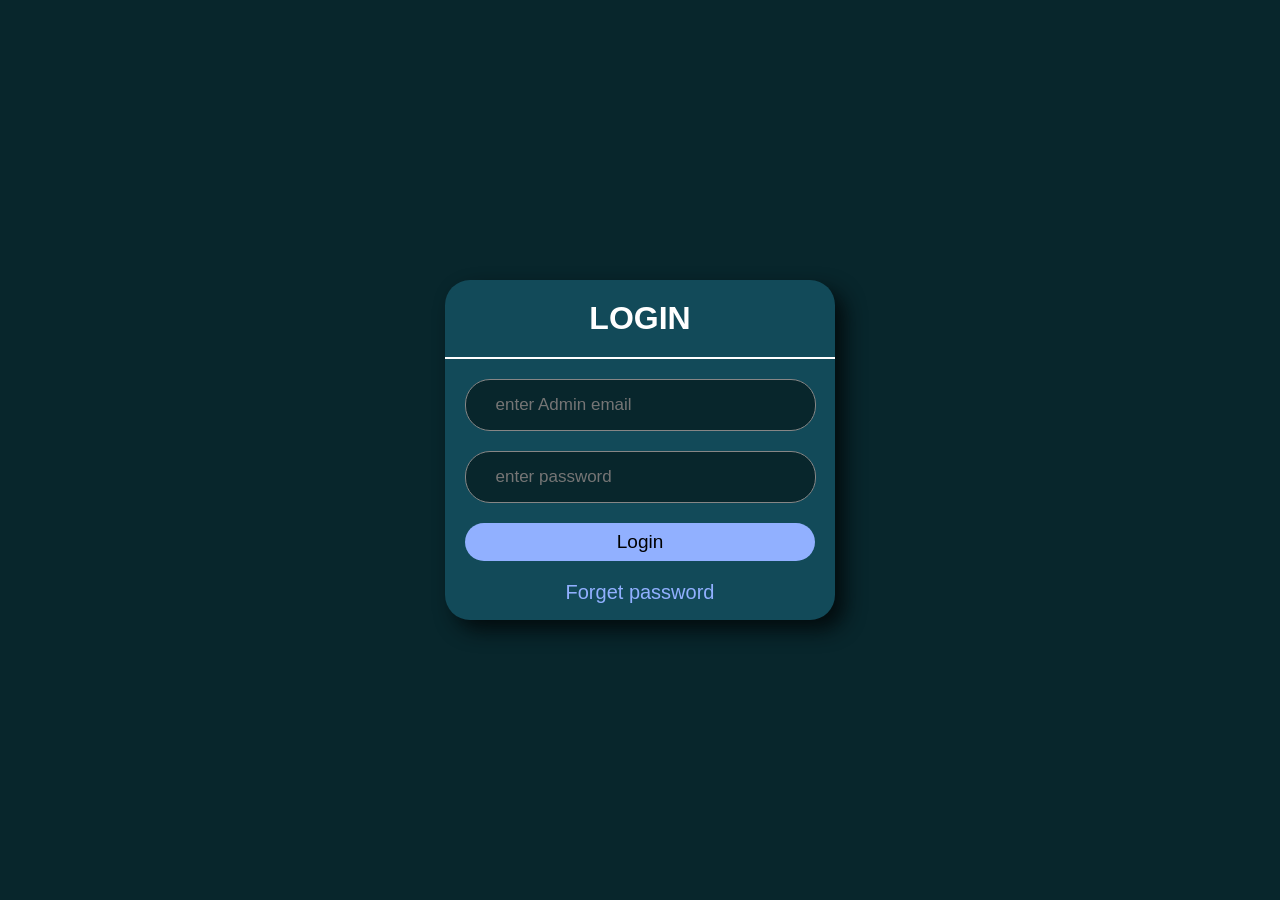
==== Frontend/admin_dashboard/admin.html @ 4c3e97af "Merge pull request #1 from Darshannikam9767/main Add files via upload" ====
<!DOCTYPE html>
<html lang="en">

<head>
    <meta charset="UTF-8">
    <meta name="viewport" content="width=device-width, initial-scale=1.0">
    <title>Admin Dashboard</title>
    <link rel="stylesheet" href="style.css">
    <link rel="icon" href="data:,">
</head>

<body>

    <div class="admin_authentication" >
        <div id="admin_login" >
            <h1>LOGIN</h1>
            <form action="">
                <input type="text" id="login_email" placeholder="enter Admin email" autocomplete="username">
                <input type="password" id="password" placeholder="enter password" autocomplete="current-password">
                <br><button id="lg_btn">Login</button>
                <p id="forget_password">Forget password</p>
            </form>
        </div>

        <div id="reset_pass">
            <h1>Password Reset</h1>
            <form action="">
                <p id="pass_reset_p">Enter your email to reset code</p>
                <input type="text" id="reset_email" placeholder="Admin email" autocomplete="username">
                <button id="request_otp">REQUEST RESET OTP</button>
                <p id="back_to_login">Back to Login</p>
            </form>
        </div>

        <div id="otp_pass" >
            <h1>Enter OTP & New Password</h1>
            <form action="">
                <input type="text" id="otp_email" placeholder="enter Admin email" autocomplete="username">
                <input type="text" id="otp" placeholder="enter OTP">
                <input type="text" id="new_password" placeholder="New Password">
                <button id="reset_password_btn">RESET PASSWORD</button>
            </form>
        </div>
    </div>

    <div id="after_successfull_login">
        <div class="department_management">
        <h2>Department Management</h2>
        <hr>
        <form action="" id="department" method="get">
            <input type="text" id="department_name" placeholder="Department Name (e.g., Computer Science)">
            <button type="submit" id="add_department">ADD DEPARTMENT</button>
        </form>

        <dv id="department_table">
            <table>
                <thead>
                    <tr>
                        <th>ID</th>
                        <th>Department Name</th>
                        <th>Actions</th>
                    </tr>
                </thead>
                <tbody id="department_table_data">
                    <tr>
                        <td>1</td>
                        <td>Computer Application</td>
                        <td>DELETE</td>
                    </tr>
                </tbody>
            </table>
        </dv>
    </div>

    <!-- end of department management -->

    <!-- start of teacher management -->
    <div class="teacher_management">

        <h2>Teacher Management</h2>
        <hr>
        <form action="" id="teacher" method="get">
            <input class="inp_2" type="text" id="teacher_name" placeholder="Teacher Name">
            <input class="inp_2"type="text" id="teacher_designation" placeholder="Designation (e.g., HOD)">
            <select class="inp_2"name="department_name">
                <option class="inp_2"value="">Select Department</option>
            </select>
            <input class="inp_2"type="text" id="teacher_email" placeholder="Email">
            <input class="inp_2"type="text" id="teacher_contact_number" placeholder="Contact Number">
            <button type="submit" id="add_teacher">Add Teacher</button>
        </form>
        <div id="teacher_table">
            <table>
                <thead>
                    <tr>
                        <th>Name</th>
                        <th>Designation</th>
                        <th>Department</th>
                        <th>Email</th>
                        <th>Contact</th>
                        <th>Actions</th>
                    </tr>
                </thead>

                <tbody id="teacher_table_data">
                    <tr>
                        <td>Darshan</td>
                        <td>Student</td>
                        <td>Computer Application</td>
                        <td>drashannikam64@gmail.com</td>
                        <td>9767041200</td>
                        <td>DELETE</td>
                    </tr>
                </tbody>
            </table>
        </div>
    </div>
    <!-- end of teacher management -->


    <!-- start of announcement management -->
    <div class="announcement_management">
        <h2>Announcement Management</h2>
        <hr>
        <form action="" method="get">
            <input class="inp_2"type="text" placeholder="Title">
            <input class="inp_2"type="text" placeholder="Description">
            <input class="inp_2"type="date" name="" id="date" placeholder="select date">
            <button id="add_announcement">Add Announcement</button>
        </form>

        <div id="announcement_table">
            <table>
                <tHead>
                    <tr>
                        <th>Title</th>
                        <th>Description</th>
                        <th>End Date</th>
                        <th>Actions</th>
                    </tr>
                </tHead>

                <tBody id="announcement_table_data">
                    <tr>
                        <td>Project</td>
                        <td>Project Presentation</td>
                        <td>16-JAN-2026</td>
                        <td>EDIT</td>
                    </tr>
                </tBody>

            </table>
        </div>

    </div>
    <!-- end of announcement management -->


    <!-- start of failed reqest management -->
    <div class="failed_request_management">
        <h2>Failed Request Management</h2>
        <hr>
        <div id="failed_request_table">
            <table>
                <thead>
                    <tr>
                        <th>ID</th>
                        <th>Request</th>
                        <th>Actions</th>
                    </tr>
                </thead>

                <tbody id="failed_request_table_data">
                    <tr>
                        <td>1</td>
                        <td>What is the college Name</td>
                        <td>ADD Request</td>
                    </tr>
                </tbody>
            </table>
        </div>
    </div>
    <!-- end of failed reqest management -->


    <!-- start of FAQ management -->
    <div class="faq_management">
        <h2>FAQs Management</h2>
        <hr>
        <form action="" method="get">
            <input class="inp_2"type="text" placeholder="Question">
            <input class="inp_2"type="text" placeholder="Answer">
            <input class="inp_2"type="text" placeholder="Intents / Keywords">
            <button id="add_faq">ADD FAQ</button>
        </form>

        <div id="faq_table">
            <table>
                <thead>
                    <tr>
                        <th>Question</th>
                        <th>Answer</th>
                        <th>Intents / Keywords</th>
                        <th>Actions</th>
                    </tr>
                </thead>

                <tbody id="faq_table_data">
                    <tr>
                        <td>what is the college Name</td>
                        <td>The college name is shri sai baba college shirdi.</td>
                        <td>Clg Name</td>
                        <td>DELETE</td>
                    </tr>
                </tbody>
            </table>
        </div>
    </div>
    <!-- Endof FAQ management -->
    </div>
<script src="admin.js"></script>
</body>

</html>
---- Frontend/admin_dashboard/style.css ----
* {
    margin: 0;
    padding: 0;
    box-sizing: border-box;
}

body {

    font-family: Arial, Helvetica, sans-serif;
    background-color: #08262c;
}


.hide{
    display:none;
}


.admin_authentication {
    height: 100vh;

    display: flex;
    flex-direction: column;
    justify-content: center;
    /*  center horizontaly */
    align-items: center;
    /* center vertically */

}

#admin_login{
    background-color: #124a59;
    height: 340px;
    width: 390px;
    text-align: center;
    border-radius: 25px;
}
#reset_pass,
#otp_pass {
    background-color: #124a59;
    height: 320px;
    width: 390px;
    text-align: center;
    border-radius: 25px;
}

@media (max-width:420px) {

    #admin_login,
    #reset_pass,
    #otp_pass {
        max-width: 300px;
    }

    #lg_btn,
    #reset_password_btn {
        padding: 10px 36.5%;
    }

    #request_otp {
        padding: 15px 30px;
    }

    #pass_reset_p {
        font-size: 17px;
        margin-right: -50px;
    }

}

#admin_login h1,
#reset_pass h1,
#otp_pass h1 {
    margin-top: 20px;
    margin-bottom: 20px;
    color: #ffffff;
    border-bottom: solid 2px #fff;
    padding-bottom: 20px;

}

input {
    width: 90%;
    padding: 15px 30px;
    border-radius: 25px;
    border: none;
    margin-bottom: 20px;
    cursor: pointer;
    background-color: #08262c;
    border: solid .1em #868686;
    /* border: solid 2px rgb(33, 88, 130); */
    color: aliceblue;

    font-size: 17px;
}

#admin_login button,#reset_pass button,
#otp_pass button {
    padding: 8px 39%;
    border: none;
    border-radius: 25px;
    margin-bottom: 20px;
    background-color: #91b0ff;
    font-size: 19px;
    cursor: pointer;
}

#admin_login button:hover,
#reset_pass button:hover,
#otp_pass button:hover {
    background-color: #85a6f8;

}

#lg_btn:active {
    background-color: #6e96fc;
    transition: ease-in-out .1s;
}

#admin_login p,
#reset_pass p,
#otp_pass p {
    color: #91b0ff;
    cursor: pointer;
    font-size: 20px;
}

#admin_login p:hover,
#reset_pass p:hover {
    color: #85a6f8;
}

#reset_pass button {
    padding: 13px 75px;
}

#pass_reset_p {
    margin-bottom: 20px;
    margin-left: -70px;
    color: #ffffff;
}

#otp_pass h1 {
    font-size: 25px;
}

#otp_pass {
    height: auto;
}

#reset_password_btn {
    padding: 10px 84px;
    margin-bottom: 30px;
}


#otp_pass,
#admin_login,
#reset_pass {
    box-shadow: 10px 10px 20px #030c0e;
}


/* After Admin login */


/* Department Management */
.department_management {
    margin-top: 20px;
    width: 97vw;
    background-color: #124a59;
    border-radius: 25px;

    display: flex;
    flex-direction: column;
    justify-self: center;
}

.department_management hr {
    color: #ffffff;
    width: 99%;
    justify-self: center;
    align-self: center;
    margin-bottom: 20px;
}



.department_management h2 {
    margin-top: 20px;
    margin-bottom: 20px;
    margin-left: 30px;
    font-size: 30px;
    color: #fff;
}

.department_management input {
    width: 65%;
    margin-left: 20px;
    margin-right: 20px;
}


#add_department {
    background-color: #6e96fc;
    padding: 10px 20px;
    border: none;
    border-radius: 25px;
    margin-left: 20px;
}

#department_table {
    background-color: #08262c;
    border-radius: 25px;
    margin-bottom: 20px;
    width: 98%;
    justify-self: center;
    align-self: center;
}

#department_table thead {
    color: #fff;
}

#department_table_data {
    color: #fff;
}



/* Teacher Management */
.teacher_management {
    margin-top: 20px;
    width: 97vw;
    background-color: #124a59;
    border-radius: 25px;

    display: flex;
    flex-direction: column;
    justify-self: center;
}

.teacher_management hr {
    color: #ffffff;
    width: 99%;
    justify-self: center;
    align-self: center;
    margin-bottom: 20px;
}


.teacher_management h2 {
    margin-top: 20px;
    margin-bottom: 20px;
    margin-left: 30px;
    font-size: 30px;
    color: #fff;
}

.teacher_management input {
    width: 45%;
    margin-left: 20px;
    /* margin-right: 10px; */
}

select {
    background-color: #08262c;
    width: 45%;
    margin-left: 20px;
    padding: 15px 30px;
    border-radius: 25px;
    border: solid .1em #868686;
    margin-bottom: 20px;
    color: #868686;
    font-size: 17px;
}

#add_teacher {
    background-color: #6e96fc;
    padding: 10px 20px;
    border: none;
    border-radius: 25px;
    margin-left: 20px;
    font-size: 17px;
}

#teacher_table {
    background-color: #08262c;
    border-radius: 25px;
    margin-bottom: 20px;
    width: 98%;
    justify-self: center;
    align-self: center;
}

/* darshan */
#teacher_table thead {
    color: #fff;
}

#teacher_table_data {
    color: #fff;
}


/* Announcement Management  */

.announcement_management {
    margin-top: 20px;
    width: 97vw;
    background-color: #124a59;
    border-radius: 25px;

    display: flex;
    flex-direction: column;
    justify-self: center;
}

.announcement_management hr {
    color: #ffffff;
    width: 99%;
    justify-self: center;
    align-self: center;
    margin-bottom: 20px;
}


.announcement_management h2 {
    margin-top: 20px;
    margin-bottom: 20px;
    margin-left: 30px;
    font-size: 30px;
    color: #fff;
}

.announcement_management input {
    width: 45%;
    margin-left: 20px;
    /* margin-right: 10px; */
}

#date {
    color: #868686;
}

#add_announcement {
    background-color: #6e96fc;
    padding: 10px 20px;
    border: none;
    border-radius: 25px;
    margin-left: 20px;
    font-size: 17px;
}


#announcement_table {
    background-color: #08262c;
    border-radius: 25px;
    margin-bottom: 20px;
    width: 98%;
    justify-self: center;
    align-self: center;
}

#announcement_table thead {
    color: #fff;
}

#announcement_table_data {
    color: #fff;
}


/* Failed student request management */
.failed_request_management {
    margin-top: 20px;
    width: 97vw;
    background-color: #124a59;
    border-radius: 25px;

    display: flex;
    flex-direction: column;
    justify-self: center;
}

.failed_request_management h2 {
    margin-top: 20px;
    margin-bottom: 20px;
    margin-left: 30px;
    font-size: 30px;
    color: #fff;
}

.failed_request_management hr {
    color: #ffffff;
    width: 99%;
    justify-self: center;
    align-self: center;
    margin-bottom: 20px;
}

#failed_request_table {
    background-color: #08262c;
    border-radius: 25px;
    margin-bottom: 20px;
    width: 98%;
    justify-self: center;
    align-self: center;
}

#failed_request_table thead {
    color: #fff;
}

#failed_request_table_data {
    color: #fff;
}


/* FAQs management  */

.faq_management {
    margin-top: 20px;
    width: 97vw;
    background-color: #124a59;
    border-radius: 25px;

    display: flex;
    flex-direction: column;
    justify-self: center;
    margin-bottom: 20px;
}

.faq_management hr {
    color: #ffffff;
    width: 99%;
    justify-self: center;
    align-self: center;
    margin-bottom: 20px;
}


.faq_management h2 {
    margin-top: 20px;
    margin-bottom: 20px;
    margin-left: 30px;
    font-size: 30px;
    color: #fff;
}

.faq_management input {
    width: 45%;
    margin-left: 20px;
    /* margin-right: 10px; */
}

#add_faq {
    background-color: #6e96fc;
    padding: 10px 20px;
    border: none;
    border-radius: 25px;
    margin-left: 20px;
    font-size: 17px;
}


#faq_table {
    background-color: #08262c;
    border-radius: 25px;
    margin-bottom: 20px;
    width: 98%;
    justify-self: center;
    align-self: center;
}

#faq_table thead {
    color: #fff;
}

#faq_table_data {
    color: #fff;
}


/* mobile responsive */
@media (max-width:480px) {

    .department_management,
    .teacher_management,
    .announcement_management,
    .failed_request_management,
    .faq_management {
        max-width: 320px;
    }

    input,
    select {
        width: 90% !important;
        /* Forces them to fill the container */

    }

    #add_department,
    #add_teacher,
    #add_announcement,
    #add_faq {
        margin-bottom: 20px;
        width: 89%;
        font-size: 17px;
    }
}


#teacher_table,
#announcement_table,
#failed_request_table,
#faq_table {
    overflow-x: auto;
    overflow-y: auto;
    max-height: 600px;
    padding: 10px;
}


th,
td {
    padding: 15px;
}

th,
td {
    border-bottom: solid 2px #868686;
}


/* Scrollbar color */

::-webkit-scrollbar {
    width: 7px;
    height: 7px;
}

::-webkit-scrollbar-track {
    background-color: #030c0e;
    border-radius: 7px;
    margin: 20px 20px;
}

::-webkit-scrollbar-thumb {
    background-color: #124a59;
    border-radius: 10px;
}

::-webkit-scrollbar-thumb:hover {
    background-color: #103f4d;
    transition: ease-in-out .1s;
}

::-webkit-scrollbar-button {
    display: none;
}

::-webkit-scrollbar-corner {
    border-radius: 5px;
}
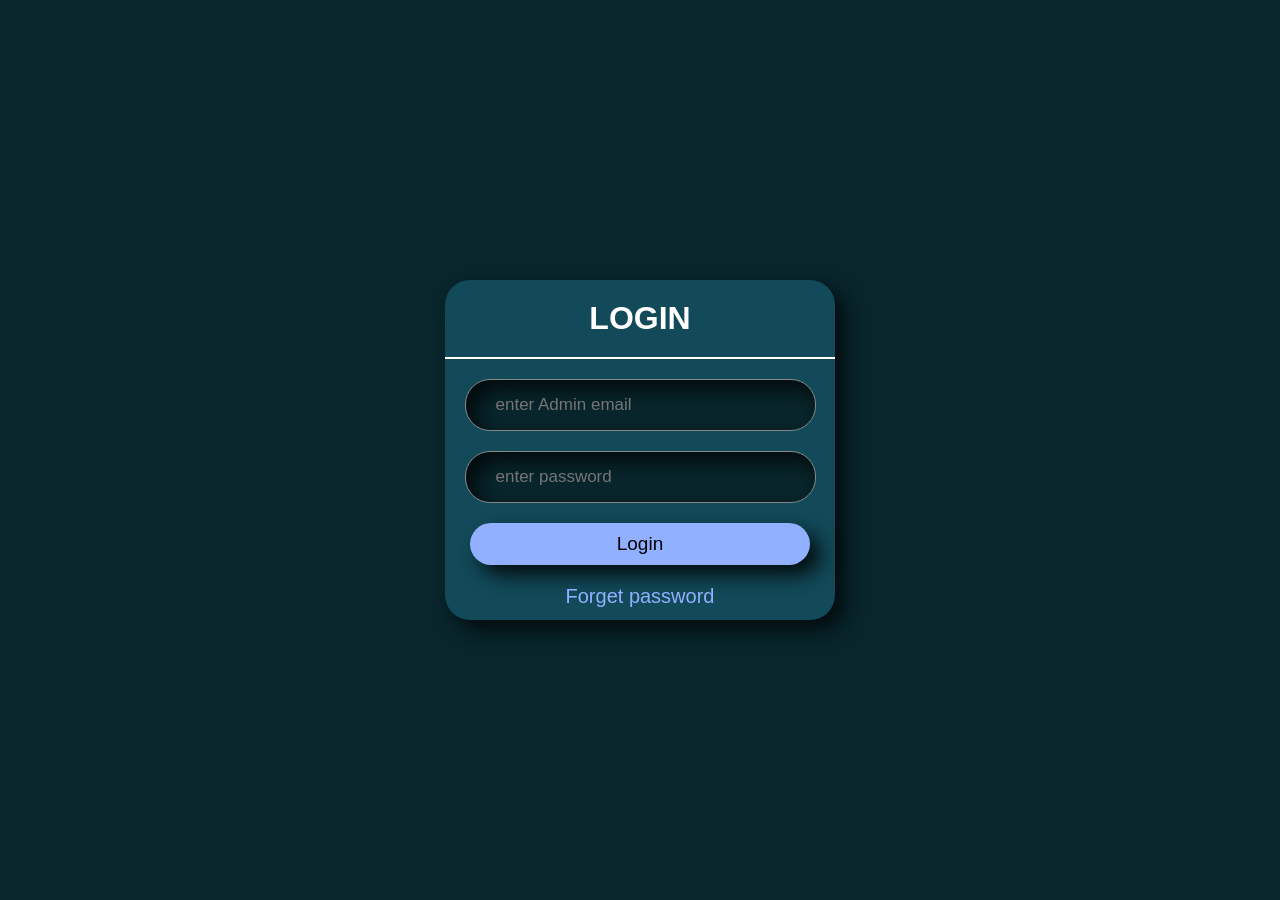
==== commit 72c84ba4: "update frontend" ====
--- a/Frontend/admin_dashboard/admin.html
+++ b/Frontend/admin_dashboard/admin.html
@@ -11,12 +11,13 @@
 
 <body>
 
-    <div class="admin_authentication" >
-        <div id="admin_login" >
+    <div class="admin_authentication">
+        <div id="admin_login">
             <h1>LOGIN</h1>
             <form action="">
-                <input type="text" id="login_email" placeholder="enter Admin email" autocomplete="username">
-                <input type="password" id="password" placeholder="enter password" autocomplete="current-password">
+                <input type="text" id="login_email" placeholder="enter Admin email" autocomplete="username" required>
+                <input type="password" id="password" placeholder="enter password" autocomplete="current-password"
+                    required>
                 <br><button id="lg_btn">Login</button>
                 <p id="forget_password">Forget password</p>
             </form>
@@ -26,18 +27,18 @@
             <h1>Password Reset</h1>
             <form action="">
                 <p id="pass_reset_p">Enter your email to reset code</p>
-                <input type="text" id="reset_email" placeholder="Admin email" autocomplete="username">
-                <button id="request_otp">REQUEST RESET OTP</button>
+                <input type="text" id="reset_email" placeholder="Admin email" autocomplete="username" required>
+                <button id="request_otp">REQUEST OTP</button>
                 <p id="back_to_login">Back to Login</p>
             </form>
         </div>
 
-        <div id="otp_pass" >
+        <div id="otp_pass">
             <h1>Enter OTP & New Password</h1>
             <form action="">
-                <input type="text" id="otp_email" placeholder="enter Admin email" autocomplete="username">
-                <input type="text" id="otp" placeholder="enter OTP">
-                <input type="text" id="new_password" placeholder="New Password">
+                <input type="text" id="reset_email" placeholder="enter Admin email" autocomplete="username" required>
+                <input type="text" id="otp" placeholder="enter OTP" required>
+                <input type="text" id="new_password" placeholder="New Password" required>
                 <button id="reset_password_btn">RESET PASSWORD</button>
             </form>
         </div>
@@ -45,180 +46,181 @@
 
     <div id="after_successfull_login">
         <div class="department_management">
-        <h2>Department Management</h2>
-        <hr>
-        <form action="" id="department" method="get">
-            <input type="text" id="department_name" placeholder="Department Name (e.g., Computer Science)">
-            <button type="submit" id="add_department">ADD DEPARTMENT</button>
-        </form>
-
-        <dv id="department_table">
-            <table>
-                <thead>
-                    <tr>
-                        <th>ID</th>
-                        <th>Department Name</th>
-                        <th>Actions</th>
-                    </tr>
-                </thead>
-                <tbody id="department_table_data">
-                    <tr>
-                        <td>1</td>
-                        <td>Computer Application</td>
-                        <td>DELETE</td>
-                    </tr>
-                </tbody>
-            </table>
-        </dv>
+            <h2>Department Management</h2>
+            <hr>
+            <form action="" id="department" method="get">
+                <input type="text" id="department_name" placeholder="Department Name (e.g., Computer Science)" required>
+                <button type="submit" id="add_department">ADD DEPARTMENT</button>
+            </form>
+
+            <dv id="department_table">
+                <table>
+                    <thead>
+                        <tr>
+                            <th>ID</th>
+                            <th>Department Name</th>
+                            <th>Actions</th>
+                        </tr>
+                    </thead>
+                    <tbody id="department_table_data">
+                        <tr>
+                            <td>1</td>
+                            <td>Computer Application</td>
+                            <td>DELETE</td>
+                        </tr>
+                    </tbody>
+                </table>
+            </dv>
+        </div>
+
+        <!-- end of department management -->
+
+        <!-- start of teacher management -->
+        <div class="teacher_management">
+
+            <h2>Teacher Management</h2>
+            <hr>
+            <form action="" id="teacher" method="get">
+                <input class="inp_2" type="text" id="teacher_name" placeholder="Teacher Name" required>
+                <input class="inp_2" type="text" id="teacher_designation" placeholder="Designation (e.g., HOD)"
+                    required>
+                <select class="inp_2" name="department_name">
+                    <option class="inp_2" value="">Select Department</option>
+                </select>
+                <input class="inp_2" type="text" id="teacher_email" placeholder="Email" required>
+                <input class="inp_2" type="text" id="teacher_contact_number" placeholder="Contact Number" required>
+                <button type="submit" id="add_teacher">Add Teacher</button>
+            </form>
+            <div id="teacher_table">
+                <table>
+                    <thead>
+                        <tr>
+                            <th>Name</th>
+                            <th>Designation</th>
+                            <th>Department</th>
+                            <th>Email</th>
+                            <th>Contact</th>
+                            <th>Actions</th>
+                        </tr>
+                    </thead>
+
+                    <tbody id="teacher_table_data">
+                        <tr>
+                            <td>Darshan</td>
+                            <td>Student</td>
+                            <td>Computer Application</td>
+                            <td>drashannikam64@gmail.com</td>
+                            <td>9767041200</td>
+                            <td>DELETE</td>
+                        </tr>
+                    </tbody>
+                </table>
+            </div>
+        </div>
+        <!-- end of teacher management -->
+
+
+        <!-- start of announcement management -->
+        <div class="announcement_management">
+            <h2>Announcement Management</h2>
+            <hr>
+            <form action="" method="get">
+                <input class="inp_2" type="text" placeholder="Title">
+                <input class="inp_2" type="text" placeholder="Description">
+                <input class="inp_2" type="date" name="" id="date" placeholder="select date" required>
+                <button id="add_announcement">Add Announcement</button>
+            </form>
+
+            <div id="announcement_table">
+                <table>
+                    <tHead>
+                        <tr>
+                            <th>Title</th>
+                            <th>Description</th>
+                            <th>End Date</th>
+                            <th>Actions</th>
+                        </tr>
+                    </tHead>
+
+                    <tBody id="announcement_table_data">
+                        <tr>
+                            <td>Project</td>
+                            <td>Project Presentation</td>
+                            <td>16-JAN-2026</td>
+                            <td>EDIT</td>
+                        </tr>
+                    </tBody>
+
+                </table>
+            </div>
+
+        </div>
+        <!-- end of announcement management -->
+
+
+        <!-- start of failed reqest management -->
+        <div class="failed_request_management">
+            <h2>Failed Request Management</h2>
+            <hr>
+            <div id="failed_request_table">
+                <table>
+                    <thead>
+                        <tr>
+                            <th>ID</th>
+                            <th>Request</th>
+                            <th>Actions</th>
+                        </tr>
+                    </thead>
+
+                    <tbody id="failed_request_table_data">
+                        <tr>
+                            <td>1</td>
+                            <td>What is the college Name</td>
+                            <td>ADD Request</td>
+                        </tr>
+                    </tbody>
+                </table>
+            </div>
+        </div>
+        <!-- end of failed reqest management -->
+
+
+        <!-- start of FAQ management -->
+        <div class="faq_management">
+            <h2>FAQs Management</h2>
+            <hr>
+            <form action="" method="get">
+                <input class="inp_2" type="text" placeholder="Question" required>
+                <input class="inp_2" type="text" placeholder="Answer" required>
+                <input class="inp_2" type="text" placeholder="Intents / Keywords" required>
+                <button id="add_faq">ADD FAQ</button>
+            </form>
+
+            <div id="faq_table">
+                <table>
+                    <thead>
+                        <tr>
+                            <th>Question</th>
+                            <th>Answer</th>
+                            <th>Intents / Keywords</th>
+                            <th>Actions</th>
+                        </tr>
+                    </thead>
+
+                    <tbody id="faq_table_data">
+                        <tr>
+                            <td>what is the college Name</td>
+                            <td>The college name is shri sai baba college shirdi.</td>
+                            <td>Clg Name</td>
+                            <td>DELETE</td>
+                        </tr>
+                    </tbody>
+                </table>
+            </div>
+        </div>
+        <!-- Endof FAQ management -->
     </div>
-
-    <!-- end of department management -->
-
-    <!-- start of teacher management -->
-    <div class="teacher_management">
-
-        <h2>Teacher Management</h2>
-        <hr>
-        <form action="" id="teacher" method="get">
-            <input class="inp_2" type="text" id="teacher_name" placeholder="Teacher Name">
-            <input class="inp_2"type="text" id="teacher_designation" placeholder="Designation (e.g., HOD)">
-            <select class="inp_2"name="department_name">
-                <option class="inp_2"value="">Select Department</option>
-            </select>
-            <input class="inp_2"type="text" id="teacher_email" placeholder="Email">
-            <input class="inp_2"type="text" id="teacher_contact_number" placeholder="Contact Number">
-            <button type="submit" id="add_teacher">Add Teacher</button>
-        </form>
-        <div id="teacher_table">
-            <table>
-                <thead>
-                    <tr>
-                        <th>Name</th>
-                        <th>Designation</th>
-                        <th>Department</th>
-                        <th>Email</th>
-                        <th>Contact</th>
-                        <th>Actions</th>
-                    </tr>
-                </thead>
-
-                <tbody id="teacher_table_data">
-                    <tr>
-                        <td>Darshan</td>
-                        <td>Student</td>
-                        <td>Computer Application</td>
-                        <td>drashannikam64@gmail.com</td>
-                        <td>9767041200</td>
-                        <td>DELETE</td>
-                    </tr>
-                </tbody>
-            </table>
-        </div>
-    </div>
-    <!-- end of teacher management -->
-
-
-    <!-- start of announcement management -->
-    <div class="announcement_management">
-        <h2>Announcement Management</h2>
-        <hr>
-        <form action="" method="get">
-            <input class="inp_2"type="text" placeholder="Title">
-            <input class="inp_2"type="text" placeholder="Description">
-            <input class="inp_2"type="date" name="" id="date" placeholder="select date">
-            <button id="add_announcement">Add Announcement</button>
-        </form>
-
-        <div id="announcement_table">
-            <table>
-                <tHead>
-                    <tr>
-                        <th>Title</th>
-                        <th>Description</th>
-                        <th>End Date</th>
-                        <th>Actions</th>
-                    </tr>
-                </tHead>
-
-                <tBody id="announcement_table_data">
-                    <tr>
-                        <td>Project</td>
-                        <td>Project Presentation</td>
-                        <td>16-JAN-2026</td>
-                        <td>EDIT</td>
-                    </tr>
-                </tBody>
-
-            </table>
-        </div>
-
-    </div>
-    <!-- end of announcement management -->
-
-
-    <!-- start of failed reqest management -->
-    <div class="failed_request_management">
-        <h2>Failed Request Management</h2>
-        <hr>
-        <div id="failed_request_table">
-            <table>
-                <thead>
-                    <tr>
-                        <th>ID</th>
-                        <th>Request</th>
-                        <th>Actions</th>
-                    </tr>
-                </thead>
-
-                <tbody id="failed_request_table_data">
-                    <tr>
-                        <td>1</td>
-                        <td>What is the college Name</td>
-                        <td>ADD Request</td>
-                    </tr>
-                </tbody>
-            </table>
-        </div>
-    </div>
-    <!-- end of failed reqest management -->
-
-
-    <!-- start of FAQ management -->
-    <div class="faq_management">
-        <h2>FAQs Management</h2>
-        <hr>
-        <form action="" method="get">
-            <input class="inp_2"type="text" placeholder="Question">
-            <input class="inp_2"type="text" placeholder="Answer">
-            <input class="inp_2"type="text" placeholder="Intents / Keywords">
-            <button id="add_faq">ADD FAQ</button>
-        </form>
-
-        <div id="faq_table">
-            <table>
-                <thead>
-                    <tr>
-                        <th>Question</th>
-                        <th>Answer</th>
-                        <th>Intents / Keywords</th>
-                        <th>Actions</th>
-                    </tr>
-                </thead>
-
-                <tbody id="faq_table_data">
-                    <tr>
-                        <td>what is the college Name</td>
-                        <td>The college name is shri sai baba college shirdi.</td>
-                        <td>Clg Name</td>
-                        <td>DELETE</td>
-                    </tr>
-                </tbody>
-            </table>
-        </div>
-    </div>
-    <!-- Endof FAQ management -->
-    </div>
-<script src="admin.js"></script>
+    <script src="admin.js"></script>
 </body>
 
 </html>
--- a/Frontend/admin_dashboard/style.css
+++ b/Frontend/admin_dashboard/style.css
@@ -11,8 +11,8 @@
 }
 
 
-.hide{
-    display:none;
+.hide {
+    display: none;
 }
 
 
@@ -28,13 +28,14 @@
 
 }
 
-#admin_login{
+#admin_login {
     background-color: #124a59;
     height: 340px;
     width: 390px;
     text-align: center;
     border-radius: 25px;
 }
+
 #reset_pass,
 #otp_pass {
     background-color: #124a59;
@@ -54,7 +55,8 @@
 
     #lg_btn,
     #reset_password_btn {
-        padding: 10px 36.5%;
+        width: 90%;
+        text-align: center;
     }
 
     #request_otp {
@@ -90,20 +92,39 @@
     border: solid .1em #868686;
     /* border: solid 2px rgb(33, 88, 130); */
     color: aliceblue;
-
+    box-shadow: 10px 10px 20px #030c0e;
     font-size: 17px;
 }
 
-#admin_login button,#reset_pass button,
+.admin_authentication input {
+    box-shadow: inset 10px 10px 20px #030c0e;
+}
+
+#admin_login button,
+#reset_pass button,
 #otp_pass button {
-    padding: 8px 39%;
+    width: 87%;
+    padding-top: 10px;
+    padding-bottom: 10px;
     border: none;
     border-radius: 25px;
     margin-bottom: 20px;
     background-color: #91b0ff;
     font-size: 19px;
     cursor: pointer;
-}
+    align-items: center;
+    white-space: nowrap;
+    box-shadow: 10px 10px 20px #030c0e;
+}
+
+/* #reset_pass button {
+    border: none;
+    border-radius: 25px;
+    margin-bottom: 20px;
+    background-color: #91b0ff;
+    width: 90%;
+    
+} */
 
 #admin_login button:hover,
 #reset_pass button:hover,
@@ -174,6 +195,8 @@
     display: flex;
     flex-direction: column;
     justify-self: center;
+    box-shadow: 10px 10px 20px #030c0e;
+
 }
 
 .department_management hr {
@@ -198,6 +221,7 @@
     width: 65%;
     margin-left: 20px;
     margin-right: 20px;
+    box-shadow: 10px 10px 20px #030c0e;
 }
 
 
@@ -207,6 +231,8 @@
     border: none;
     border-radius: 25px;
     margin-left: 20px;
+    box-shadow: 10px 10px 20px #030c0e;
+    cursor: pointer;
 }
 
 #department_table {
@@ -216,6 +242,7 @@
     width: 98%;
     justify-self: center;
     align-self: center;
+    box-shadow: inset 10px 10px 30px #030c0e;
 }
 
 #department_table thead {
@@ -238,6 +265,7 @@
     display: flex;
     flex-direction: column;
     justify-self: center;
+    box-shadow: 10px 10px 20px #030c0e;
 }
 
 .teacher_management hr {
@@ -261,6 +289,7 @@
     width: 45%;
     margin-left: 20px;
     /* margin-right: 10px; */
+    box-shadow: 10px 10px 20px #030c0e;
 }
 
 select {
@@ -273,6 +302,7 @@
     margin-bottom: 20px;
     color: #868686;
     font-size: 17px;
+    box-shadow: 10px 10px 20px #030c0e;
 }
 
 #add_teacher {
@@ -282,6 +312,8 @@
     border-radius: 25px;
     margin-left: 20px;
     font-size: 17px;
+    box-shadow: 10px 10px 20px #030c0e;
+    cursor: pointer;
 }
 
 #teacher_table {
@@ -291,6 +323,7 @@
     width: 98%;
     justify-self: center;
     align-self: center;
+    box-shadow: inset 10px 10px 30px #030c0e;
 }
 
 /* darshan */
@@ -314,6 +347,7 @@
     display: flex;
     flex-direction: column;
     justify-self: center;
+    box-shadow: 10px 10px 20px #030c0e;
 }
 
 .announcement_management hr {
@@ -337,6 +371,7 @@
     width: 45%;
     margin-left: 20px;
     /* margin-right: 10px; */
+    box-shadow: 10px 10px 20px #030c0e;
 }
 
 #date {
@@ -350,6 +385,8 @@
     border-radius: 25px;
     margin-left: 20px;
     font-size: 17px;
+    box-shadow: 10px 10px 20px #030c0e;
+    cursor: pointer;
 }
 
 
@@ -360,6 +397,7 @@
     width: 98%;
     justify-self: center;
     align-self: center;
+    box-shadow: inset 10px 10px 30px #030c0e;
 }
 
 #announcement_table thead {
@@ -381,6 +419,7 @@
     display: flex;
     flex-direction: column;
     justify-self: center;
+    box-shadow: 10px 10px 20px #030c0e;
 }
 
 .failed_request_management h2 {
@@ -406,6 +445,7 @@
     width: 98%;
     justify-self: center;
     align-self: center;
+    box-shadow: inset 10px 10px 30px #030c0e;
 }
 
 #failed_request_table thead {
@@ -429,6 +469,7 @@
     flex-direction: column;
     justify-self: center;
     margin-bottom: 20px;
+    box-shadow: 10px 10px 20px #030c0e;
 }
 
 .faq_management hr {
@@ -452,6 +493,7 @@
     width: 45%;
     margin-left: 20px;
     /* margin-right: 10px; */
+    box-shadow: 10px 10px 20px #030c0e;
 }
 
 #add_faq {
@@ -461,6 +503,8 @@
     border-radius: 25px;
     margin-left: 20px;
     font-size: 17px;
+    box-shadow: 10px 10px 20px #030c0e;
+    cursor: pointer;
 }
 
 
@@ -471,6 +515,7 @@
     width: 98%;
     justify-self: center;
     align-self: center;
+    box-shadow: inset 10px 10px 30px #030c0e;
 }
 
 #faq_table thead {
@@ -482,8 +527,21 @@
 }
 
 
+#after_successfull_login,
+#reset_pass,
+#otp_pass {
+    display: none;
+}
+
+.admin_authentication {
+    display: flex;
+    justify-content: center;
+    align-items: center;
+    height: 100vh;
+}
+
 /* mobile responsive */
-@media (max-width:480px) {
+@media (max-width:768px) {
 
     .department_management,
     .teacher_management,
@@ -508,8 +566,25 @@
         width: 89%;
         font-size: 17px;
     }
-}
-
+
+    #add_department {
+        margin-bottom: 20px;
+    }
+}
+
+#after_successfull_login button {
+    right: 0;
+}
+
+button:hover {
+    transform: scale(0.99);
+    transition: .3s;
+}
+
+button:active {
+    transform: scale(1.01);
+    transition: .3s;
+}
 
 #teacher_table,
 #announcement_table,
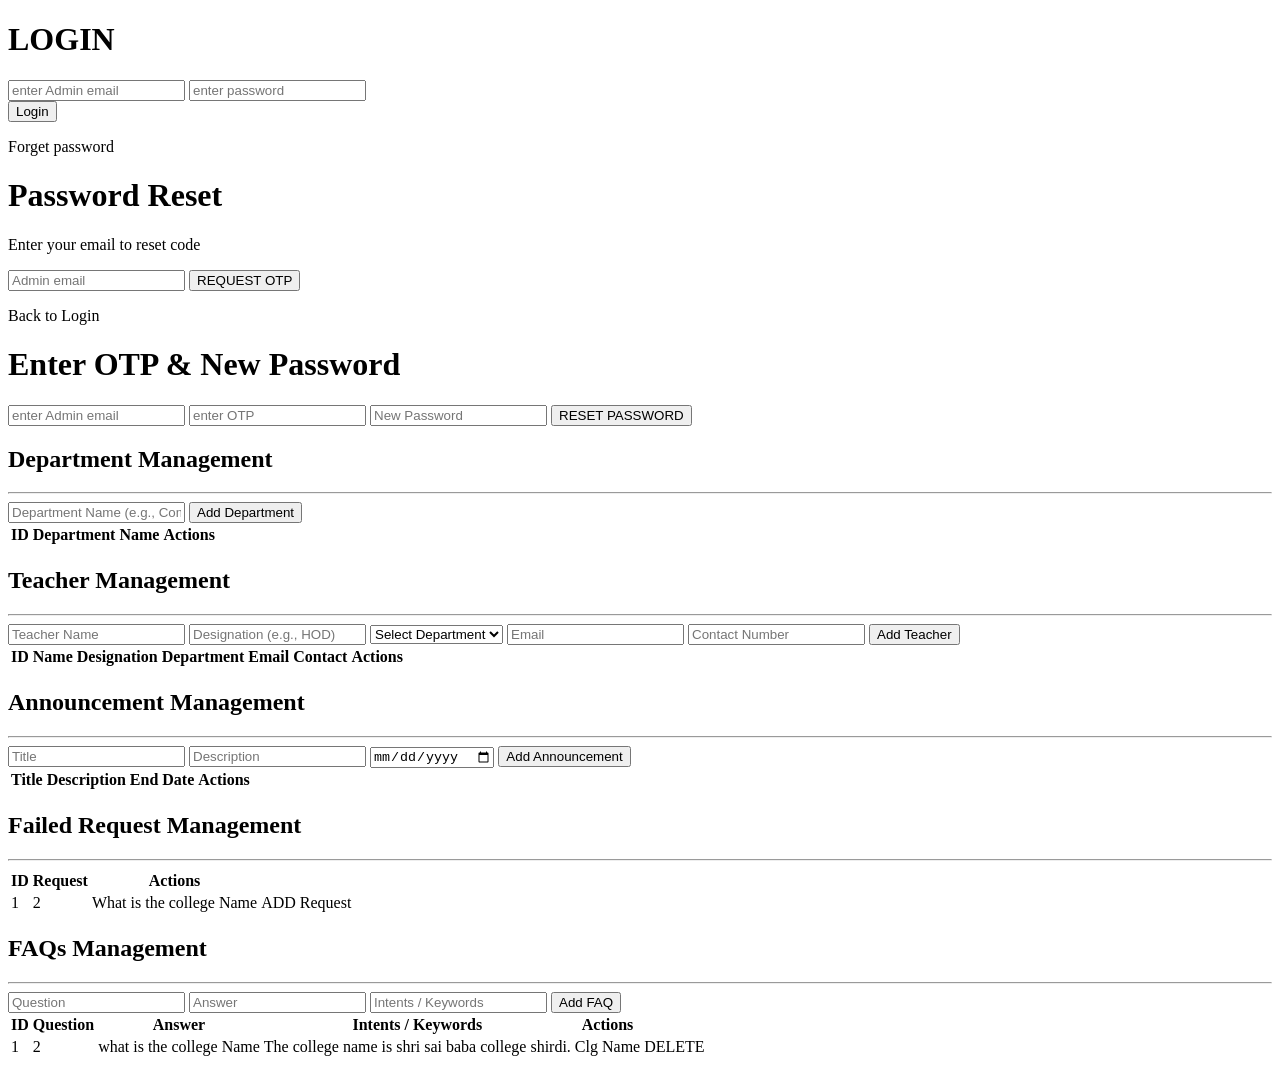
==== commit 25e2b004: "Refactor admin dashboard HTML structure and styles Updated the admin dashboard HTML to reflect chang" ====
--- a/Frontend/admin_dashboard/admin.html
+++ b/Frontend/admin_dashboard/admin.html
@@ -4,9 +4,10 @@
 <head>
     <meta charset="UTF-8">
     <meta name="viewport" content="width=device-width, initial-scale=1.0">
-    <title>Admin Dashboard</title>
-    <link rel="stylesheet" href="style.css">
-    <link rel="icon" href="data:,">
+    <title>Admin Login | Shri Saibaba College Assistant</title>
+
+    <link rel="stylesheet" href="admin.css">
+    <link rel="icon" href="./Assets/seniorclglogo.jpeg">
 </head>
 
 <body>
@@ -49,28 +50,25 @@
             <h2>Department Management</h2>
             <hr>
             <form action="" id="department" method="get">
+                <input type="text" hidden id="real_department_id" placeholder="Real department ID">
                 <input type="text" id="department_name" placeholder="Department Name (e.g., Computer Science)" required>
-                <button type="submit" id="add_department">ADD DEPARTMENT</button>
-            </form>
-
-            <dv id="department_table">
-                <table>
-                    <thead>
-                        <tr>
+                <button type="submit" id="add_department">Add Department</button>
+            </form>
+
+            <div id="department_table">
+                <table>
+                    <thead>
+                        <tr>
+                            <th hidden>Real Id</th>
                             <th>ID</th>
                             <th>Department Name</th>
                             <th>Actions</th>
                         </tr>
                     </thead>
                     <tbody id="department_table_data">
-                        <tr>
-                            <td>1</td>
-                            <td>Computer Application</td>
-                            <td>DELETE</td>
-                        </tr>
-                    </tbody>
-                </table>
-            </dv>
+                    </tbody>
+                </table>
+            </div>
         </div>
 
         <!-- end of department management -->
@@ -80,11 +78,12 @@
 
             <h2>Teacher Management</h2>
             <hr>
-            <form action="" id="teacher" method="get">
+            <form action="" id="teacher_form">
+                <input type="text" hidden id="real_teacher_id" placeholder="Real Teacher ID">
                 <input class="inp_2" type="text" id="teacher_name" placeholder="Teacher Name" required>
                 <input class="inp_2" type="text" id="teacher_designation" placeholder="Designation (e.g., HOD)"
                     required>
-                <select class="inp_2" name="department_name">
+                <select class="inp_2" id="teacher_dept_select">
                     <option class="inp_2" value="">Select Department</option>
                 </select>
                 <input class="inp_2" type="text" id="teacher_email" placeholder="Email" required>
@@ -95,6 +94,8 @@
                 <table>
                     <thead>
                         <tr>
+                            <th hidden>Real ID</th>
+                            <th>ID</th>
                             <th>Name</th>
                             <th>Designation</th>
                             <th>Department</th>
@@ -105,14 +106,6 @@
                     </thead>
 
                     <tbody id="teacher_table_data">
-                        <tr>
-                            <td>Darshan</td>
-                            <td>Student</td>
-                            <td>Computer Application</td>
-                            <td>drashannikam64@gmail.com</td>
-                            <td>9767041200</td>
-                            <td>DELETE</td>
-                        </tr>
                     </tbody>
                 </table>
             </div>
@@ -124,9 +117,10 @@
         <div class="announcement_management">
             <h2>Announcement Management</h2>
             <hr>
-            <form action="" method="get">
-                <input class="inp_2" type="text" placeholder="Title">
-                <input class="inp_2" type="text" placeholder="Description">
+            <form id="announcement_form">
+                <input type="text" hidden id="real_announcement_id" placeholder="Real department ID">
+                <input class="inp_2" type="text" id="title" placeholder="Title">
+                <input class="inp_2" type="text" id="description" placeholder="Description">
                 <input class="inp_2" type="date" name="" id="date" placeholder="select date" required>
                 <button id="add_announcement">Add Announcement</button>
             </form>
@@ -135,6 +129,7 @@
                 <table>
                     <tHead>
                         <tr>
+                            <th hidden>Real ID</th>
                             <th>Title</th>
                             <th>Description</th>
                             <th>End Date</th>
@@ -143,12 +138,6 @@
                     </tHead>
 
                     <tBody id="announcement_table_data">
-                        <tr>
-                            <td>Project</td>
-                            <td>Project Presentation</td>
-                            <td>16-JAN-2026</td>
-                            <td>EDIT</td>
-                        </tr>
                     </tBody>
 
                 </table>
@@ -166,6 +155,7 @@
                 <table>
                     <thead>
                         <tr>
+                            <th hidden>Real ID</th>
                             <th>ID</th>
                             <th>Request</th>
                             <th>Actions</th>
@@ -175,6 +165,7 @@
                     <tbody id="failed_request_table_data">
                         <tr>
                             <td>1</td>
+                            <td>2</td>
                             <td>What is the college Name</td>
                             <td>ADD Request</td>
                         </tr>
@@ -189,17 +180,20 @@
         <div class="faq_management">
             <h2>FAQs Management</h2>
             <hr>
-            <form action="" method="get">
-                <input class="inp_2" type="text" placeholder="Question" required>
-                <input class="inp_2" type="text" placeholder="Answer" required>
-                <input class="inp_2" type="text" placeholder="Intents / Keywords" required>
-                <button id="add_faq">ADD FAQ</button>
+            <form id="faq_form">
+                <input type="text" hidden id="real_faq_id" placeholder="Real department ID">
+                <input class="inp_2" id="question" type="text" placeholder="Question" required>
+                <input class="inp_2" id="answer" type="text" placeholder="Answer" required>
+                <input class="inp_2" id="intents" type="text" placeholder="Intents / Keywords" required>
+                <button id="add_faq">Add FAQ</button>
             </form>
 
             <div id="faq_table">
                 <table>
                     <thead>
                         <tr>
+                            <td hidden>Real ID</td>
+                            <th>ID</th>
                             <th>Question</th>
                             <th>Answer</th>
                             <th>Intents / Keywords</th>
@@ -209,6 +203,8 @@
 
                     <tbody id="faq_table_data">
                         <tr>
+                            <td>1</td>
+                            <td>2</td>
                             <td>what is the college Name</td>
                             <td>The college name is shri sai baba college shirdi.</td>
                             <td>Clg Name</td>
@@ -223,4 +219,4 @@
     <script src="admin.js"></script>
 </body>
 
-</html>+</html>
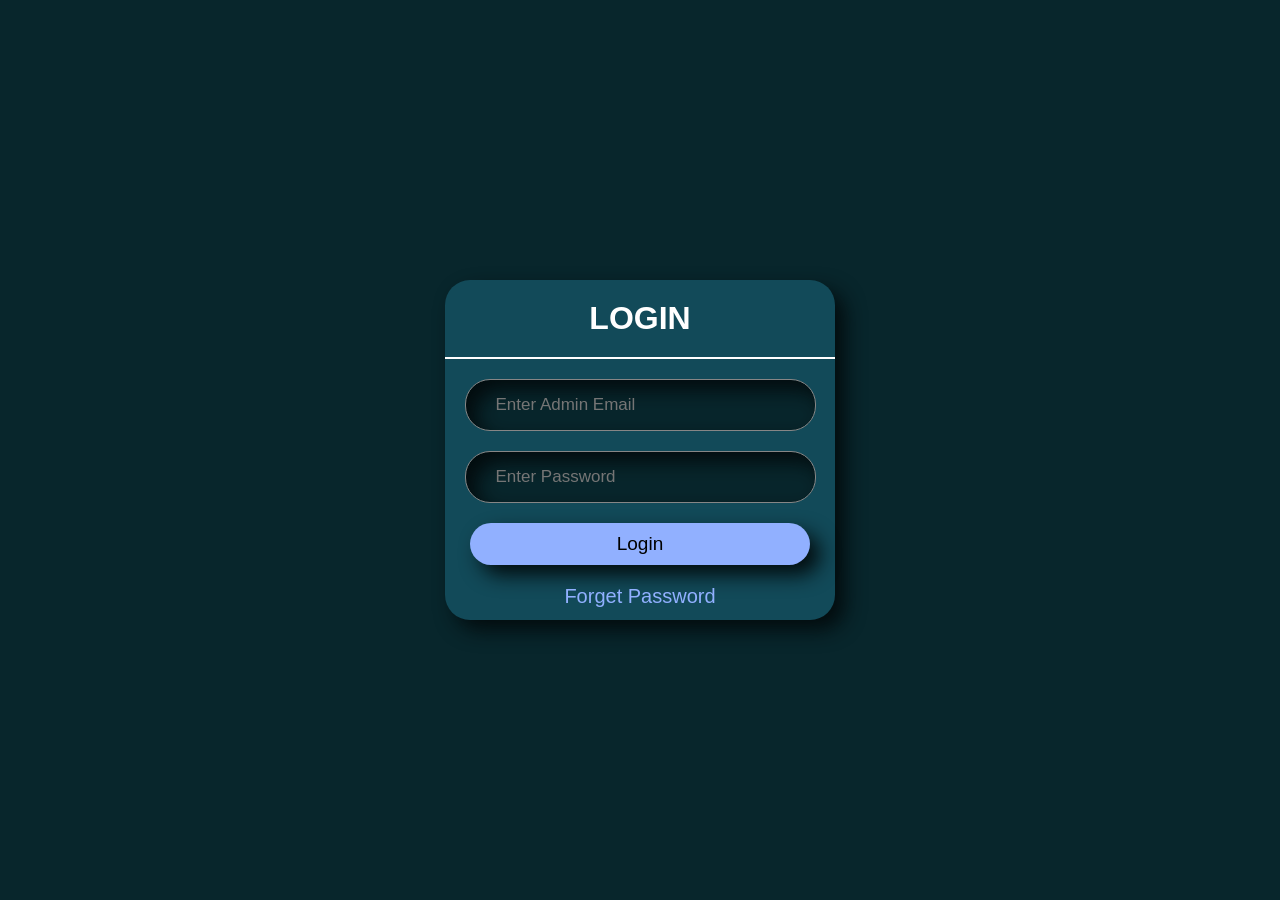
==== commit ffb187f8: "add important links section" ====
--- a/Frontend/admin_dashboard/admin.html
+++ b/Frontend/admin_dashboard/admin.html
@@ -4,57 +4,67 @@
 <head>
     <meta charset="UTF-8">
     <meta name="viewport" content="width=device-width, initial-scale=1.0">
-    <title>Admin Login | Shri Saibaba College Assistant</title>
-
+    <title>Admin Login | Campus Buddy</title>
     <link rel="stylesheet" href="admin.css">
     <link rel="icon" href="./Assets/seniorclglogo.jpeg">
 </head>
 
 <body>
 
+    <!-- ====================================================
+    AUTHENTICATION SECTION
+    ==================================================== -->
     <div class="admin_authentication">
+
+        <!-- LOGIN FORM -->
         <div id="admin_login">
             <h1>LOGIN</h1>
             <form action="">
-                <input type="text" id="login_email" placeholder="enter Admin email" autocomplete="username" required>
-                <input type="password" id="password" placeholder="enter password" autocomplete="current-password"
-                    required>
+                <input type="text" id="login_email" placeholder="Enter Admin Email" autocomplete="username" required>
+                <input type="password" id="password" placeholder="Enter Password" autocomplete="current-password" required>
                 <br><button id="lg_btn">Login</button>
-                <p id="forget_password">Forget password</p>
-            </form>
-        </div>
-
+                <p id="forget_password">Forget Password</p>
+            </form>
+        </div>
+
+        <!-- FORGET PASSWORD FORM -->
         <div id="reset_pass">
             <h1>Password Reset</h1>
             <form action="">
-                <p id="pass_reset_p">Enter your email to reset code</p>
-                <input type="text" id="reset_email" placeholder="Admin email" autocomplete="username" required>
+                <p id="pass_reset_p">Enter your email to receive OTP</p>
+                <input type="text" id="reset_email" placeholder="Admin Email" autocomplete="username" required>
                 <button id="request_otp">REQUEST OTP</button>
                 <p id="back_to_login">Back to Login</p>
             </form>
         </div>
 
+        <!-- OTP + NEW PASSWORD FORM -->
         <div id="otp_pass">
             <h1>Enter OTP & New Password</h1>
             <form action="">
-                <input type="text" id="reset_email" placeholder="enter Admin email" autocomplete="username" required>
-                <input type="text" id="otp" placeholder="enter OTP" required>
+                <input type="text" id="otp_reset_email" placeholder="Enter Admin Email" autocomplete="username" required>
+                <input type="text" id="otp" placeholder="Enter OTP" required>
                 <input type="text" id="new_password" placeholder="New Password" required>
                 <button id="reset_password_btn">RESET PASSWORD</button>
             </form>
         </div>
+
     </div>
 
+    <!-- ====================================================
+    DASHBOARD (visible after login)
+    ==================================================== -->
     <div id="after_successfull_login">
+
+        <!-- ==================== DEPARTMENT MANAGEMENT ==================== -->
         <div class="department_management">
             <h2>Department Management</h2>
             <hr>
-            <form action="" id="department" method="get">
-                <input type="text" hidden id="real_department_id" placeholder="Real department ID">
+            <form id="department">
+                <input type="text" hidden id="real_department_id">
                 <input type="text" id="department_name" placeholder="Department Name (e.g., Computer Science)" required>
                 <button type="submit" id="add_department">Add Department</button>
             </form>
-
             <div id="department_table">
                 <table>
                     <thead>
@@ -65,26 +75,21 @@
                             <th>Actions</th>
                         </tr>
                     </thead>
-                    <tbody id="department_table_data">
-                    </tbody>
-                </table>
-            </div>
-        </div>
-
-        <!-- end of department management -->
-
-        <!-- start of teacher management -->
+                    <tbody id="department_table_data"></tbody>
+                </table>
+            </div>
+        </div>
+
+        <!-- ==================== TEACHER MANAGEMENT ==================== -->
         <div class="teacher_management">
-
             <h2>Teacher Management</h2>
             <hr>
-            <form action="" id="teacher_form">
-                <input type="text" hidden id="real_teacher_id" placeholder="Real Teacher ID">
+            <form id="teacher_form">
+                <input type="text" hidden id="real_teacher_id">
                 <input class="inp_2" type="text" id="teacher_name" placeholder="Teacher Name" required>
-                <input class="inp_2" type="text" id="teacher_designation" placeholder="Designation (e.g., HOD)"
-                    required>
+                <input class="inp_2" type="text" id="teacher_designation" placeholder="Designation (e.g., HOD)" required>
                 <select class="inp_2" id="teacher_dept_select">
-                    <option class="inp_2" value="">Select Department</option>
+                    <option value="">Select Department</option>
                 </select>
                 <input class="inp_2" type="text" id="teacher_email" placeholder="Email" required>
                 <input class="inp_2" type="text" id="teacher_contact_number" placeholder="Contact Number" required>
@@ -104,30 +109,25 @@
                             <th>Actions</th>
                         </tr>
                     </thead>
-
-                    <tbody id="teacher_table_data">
-                    </tbody>
-                </table>
-            </div>
-        </div>
-        <!-- end of teacher management -->
-
-
-        <!-- start of announcement management -->
+                    <tbody id="teacher_table_data"></tbody>
+                </table>
+            </div>
+        </div>
+
+        <!-- ==================== ANNOUNCEMENT MANAGEMENT ==================== -->
         <div class="announcement_management">
             <h2>Announcement Management</h2>
             <hr>
             <form id="announcement_form">
-                <input type="text" hidden id="real_announcement_id" placeholder="Real department ID">
-                <input class="inp_2" type="text" id="title" placeholder="Title">
-                <input class="inp_2" type="text" id="description" placeholder="Description">
-                <input class="inp_2" type="date" name="" id="date" placeholder="select date" required>
+                <input type="text" hidden id="real_announcement_id">
+                <input class="inp_2" type="text" id="title" placeholder="Title" required>
+                <input class="inp_2" type="text" id="description" placeholder="Description" required>
+                <input class="inp_2" type="date" id="date" required>
                 <button id="add_announcement">Add Announcement</button>
             </form>
-
             <div id="announcement_table">
                 <table>
-                    <tHead>
+                    <thead>
                         <tr>
                             <th hidden>Real ID</th>
                             <th>Title</th>
@@ -135,19 +135,13 @@
                             <th>End Date</th>
                             <th>Actions</th>
                         </tr>
-                    </tHead>
-
-                    <tBody id="announcement_table_data">
-                    </tBody>
-
-                </table>
-            </div>
-
-        </div>
-        <!-- end of announcement management -->
-
-
-        <!-- start of failed reqest management -->
+                    </thead>
+                    <tbody id="announcement_table_data"></tbody>
+                </table>
+            </div>
+        </div>
+
+        <!-- ==================== FAILED REQUEST MANAGEMENT ==================== -->
         <div class="failed_request_management">
             <h2>Failed Request Management</h2>
             <hr>
@@ -157,42 +151,31 @@
                         <tr>
                             <th hidden>Real ID</th>
                             <th>ID</th>
-                            <th>Request</th>
-                            <th>Actions</th>
-                        </tr>
-                    </thead>
-
-                    <tbody id="failed_request_table_data">
-                        <tr>
-                            <td>1</td>
-                            <td>2</td>
-                            <td>What is the college Name</td>
-                            <td>ADD Request</td>
-                        </tr>
-                    </tbody>
-                </table>
-            </div>
-        </div>
-        <!-- end of failed reqest management -->
-
-
-        <!-- start of FAQ management -->
+                            <th>Student Request</th>
+                            <th>Actions</th>
+                        </tr>
+                    </thead>
+                    <tbody id="failed_request_table_data"></tbody>
+                </table>
+            </div>
+        </div>
+
+        <!-- ==================== FAQ MANAGEMENT ==================== -->
         <div class="faq_management">
             <h2>FAQs Management</h2>
             <hr>
             <form id="faq_form">
-                <input type="text" hidden id="real_faq_id" placeholder="Real department ID">
+                <input type="text" hidden id="real_faq_id">
                 <input class="inp_2" id="question" type="text" placeholder="Question" required>
                 <input class="inp_2" id="answer" type="text" placeholder="Answer" required>
-                <input class="inp_2" id="intents" type="text" placeholder="Intents / Keywords" required>
+                <input class="inp_2" id="intents" type="text" placeholder="Intents / Keywords (comma separated)" required>
                 <button id="add_faq">Add FAQ</button>
             </form>
-
             <div id="faq_table">
                 <table>
                     <thead>
                         <tr>
-                            <td hidden>Real ID</td>
+                            <th hidden>Real ID</th>
                             <th>ID</th>
                             <th>Question</th>
                             <th>Answer</th>
@@ -200,23 +183,39 @@
                             <th>Actions</th>
                         </tr>
                     </thead>
-
-                    <tbody id="faq_table_data">
-                        <tr>
-                            <td>1</td>
-                            <td>2</td>
-                            <td>what is the college Name</td>
-                            <td>The college name is shri sai baba college shirdi.</td>
-                            <td>Clg Name</td>
-                            <td>DELETE</td>
-                        </tr>
-                    </tbody>
-                </table>
-            </div>
-        </div>
-        <!-- Endof FAQ management -->
-    </div>
+                    <tbody id="faq_table_data"></tbody>
+                </table>
+            </div>
+        </div>
+
+        <!-- ==================== IMPORTANT LINKS MANAGEMENT ==================== -->
+        <div class="important_links_management">
+            <h2>Important Links Management</h2>
+            <hr>
+            <form id="links_form">
+                <input type="text" hidden id="real_link_id">
+                <input class="inp_2" id="link_name" type="text" placeholder="Link Name (e.g., University Portal)" required>
+                <input class="inp_2" id="link_url" type="text" placeholder="URL (e.g., https://unipune.ac.in)" required>
+                <button id="add_link">Add Link</button>
+            </form>
+            <div id="links_table">
+                <table>
+                    <thead>
+                        <tr>
+                            <th hidden>Real ID</th>
+                            <th>ID</th>
+                            <th>Link Name</th>
+                            <th>URL</th>
+                            <th>Actions</th>
+                        </tr>
+                    </thead>
+                    <tbody id="links_table_data"></tbody>
+                </table>
+            </div>
+        </div>
+
+    </div><!-- end #after_successfull_login -->
+
     <script src="admin.js"></script>
 </body>
-
 </html>
--- a/Frontend/admin_dashboard/admin.css
+++ b/Frontend/admin_dashboard/admin.css
@@ -0,0 +1,451 @@
+* {
+    margin: 0;
+    padding: 0;
+    box-sizing: border-box;
+}
+
+body {
+    font-family: Arial, Helvetica, sans-serif;
+    background-color: #08262c;
+}
+
+.hide {
+    display: none;
+}
+
+/* ============================================================
+   AUTHENTICATION
+============================================================ */
+.admin_authentication {
+    height: 100vh;
+    display: flex;
+    flex-direction: column;
+    justify-content: center;
+    align-items: center;
+}
+
+#admin_login {
+    background-color: #124a59;
+    height: 340px;
+    width: 390px;
+    text-align: center;
+    border-radius: 25px;
+}
+
+#reset_pass,
+#otp_pass {
+    background-color: #124a59;
+    height: 320px;
+    width: 390px;
+    text-align: center;
+    border-radius: 25px;
+}
+
+@media (max-width: 420px) {
+
+    #admin_login,
+    #reset_pass,
+    #otp_pass {
+        max-width: 300px;
+    }
+
+    #lg_btn,
+    #reset_password_btn {
+        width: 90%;
+        text-align: center;
+    }
+
+    #request_otp {
+        padding: 15px 30px;
+    }
+
+    #pass_reset_p {
+        font-size: 17px;
+        margin-right: -50px;
+    }
+}
+
+#admin_login h1,
+#reset_pass h1,
+#otp_pass h1 {
+    margin-top: 20px;
+    margin-bottom: 20px;
+    color: #ffffff;
+    border-bottom: solid 2px #fff;
+    padding-bottom: 20px;
+}
+
+input {
+    width: 90%;
+    padding: 15px 30px;
+    border-radius: 25px;
+    border: none;
+    margin-bottom: 20px;
+    cursor: pointer;
+    background-color: #08262c;
+    border: solid .1em #868686;
+    color: aliceblue;
+    box-shadow: 10px 10px 20px #030c0e;
+    font-size: 17px;
+}
+
+.admin_authentication input {
+    box-shadow: inset 10px 10px 20px #030c0e;
+}
+
+#admin_login button,
+#reset_pass button {
+    width: 87%;
+    padding-top: 10px;
+    padding-bottom: 10px;
+    border: none;
+    border-radius: 25px;
+    margin-bottom: 20px;
+    background-color: #91b0ff;
+    font-size: 19px;
+    cursor: pointer;
+    align-items: center;
+    white-space: nowrap;
+    box-shadow: 10px 10px 20px #030c0e;
+}
+
+#otp_pass button {
+    width: 87%;
+    background-color: #91b0ff;
+    font-size: 19px;
+    cursor: pointer;
+    white-space: nowrap;
+    padding: 12px 20px;
+    border: none;
+    border-radius: 25px;
+    margin-bottom: 20px;
+    box-shadow: 10px 10px 20px #030c0e;
+}
+
+#admin_login button:hover,
+#reset_pass button:hover,
+#otp_pass button:hover {
+    background-color: #85a6f8;
+}
+
+#lg_btn:active {
+    background-color: #6e96fc;
+    transition: ease-in-out .1s;
+}
+
+#admin_login p,
+#reset_pass p,
+#otp_pass p {
+    color: #91b0ff;
+    cursor: pointer;
+    font-size: 20px;
+}
+
+#admin_login p:hover,
+#reset_pass p:hover {
+    color: #85a6f8;
+}
+
+#reset_pass button {
+    padding: 13px 75px;
+}
+
+#pass_reset_p {
+    margin-bottom: 20px;
+    margin-left: -70px;
+    color: #ffffff;
+}
+
+#otp_pass h1 {
+    font-size: 25px;
+}
+
+#otp_pass {
+    height: auto;
+}
+
+#reset_password_btn {
+    padding: 10px 84px;
+    margin-bottom: 30px;
+}
+
+#otp_pass,
+#admin_login,
+#reset_pass {
+    box-shadow: 10px 10px 20px #030c0e;
+}
+
+/* ============================================================
+SHARED MANAGEMENT SECTION STYLES
+============================================================ */
+
+/* --- common management block --- */
+.department_management,
+.teacher_management,
+.announcement_management,
+.failed_request_management,
+.faq_management,
+.important_links_management {
+    margin-top: 20px;
+    width: 97vw;
+    background-color: #124a59;
+    border-radius: 25px;
+    display: flex;
+    flex-direction: column;
+    justify-self: center;
+    box-shadow: 10px 10px 20px #030c0e;
+}
+
+.faq_management,
+.important_links_management {
+    margin-bottom: 20px;
+}
+
+.department_management hr,
+.teacher_management hr,
+.announcement_management hr,
+.failed_request_management hr,
+.faq_management hr,
+.important_links_management hr {
+    color: #ffffff;
+    width: 99%;
+    justify-self: center;
+    align-self: center;
+    margin-bottom: 20px;
+}
+
+.department_management h2,
+.teacher_management h2,
+.announcement_management h2,
+.failed_request_management h2,
+.faq_management h2,
+.important_links_management h2 {
+    margin-top: 20px;
+    margin-bottom: 20px;
+    margin-left: 30px;
+    font-size: 30px;
+    color: #fff;
+}
+
+/* --- department / faq / links input width --- */
+.department_management input,
+.faq_management input,
+.important_links_management input {
+    width: 65%;
+    margin-left: 20px;
+    margin-right: 20px;
+    box-shadow: 10px 10px 20px #030c0e;
+}
+
+/* --- teacher / announcement input width --- */
+.teacher_management input,
+.announcement_management input {
+    width: 45%;
+    margin-left: 20px;
+    box-shadow: 10px 10px 20px #030c0e;
+}
+
+/* --- tables --- */
+#department_table,
+#teacher_table,
+#announcement_table,
+#failed_request_table,
+#faq_table,
+#links_table {
+    background-color: #08262c;
+    border-radius: 25px;
+    margin-bottom: 20px;
+    width: 98%;
+    justify-self: center;
+    align-self: center;
+    box-shadow: inset 10px 10px 30px #030c0e;
+    overflow-x: auto;
+    overflow-y: auto;
+    max-height: 600px;
+    padding: 10px;
+    -webkit-overflow-scrolling: touch;
+    user-select: none;
+}
+
+table {
+    width: 100%;
+    border-collapse: collapse;
+}
+
+thead {
+    color: #fff;
+}
+
+thead,
+tbody {
+    color: #fff;
+    padding: 15px 10px;
+    border-bottom: 1px solid;
+    text-align: left;
+    cursor: default;
+}
+
+th,
+td {
+    padding: 15px;
+    border-bottom: solid 1px #868686;
+}
+
+/* --- add buttons --- */
+#add_department,
+#add_teacher,
+#add_announcement,
+#add_faq,
+#add_link {
+    background-color: #6e96fc;
+    padding: 10px 20px;
+    border: none;
+    border-radius: 25px;
+    margin-left: 20px;
+    font-size: 17px;
+    box-shadow: 10px 10px 20px #030c0e;
+    cursor: pointer;
+}
+
+#date {
+    color: #868686;
+}
+
+select {
+    background-color: #08262c;
+    width: 45%;
+    margin-left: 20px;
+    padding: 15px 30px;
+    border-radius: 25px;
+    border: solid .1em #868686;
+    margin-bottom: 20px;
+    color: #868686;
+    font-size: 17px;
+    box-shadow: 10px 10px 20px #030c0e;
+}
+
+/* ============================================================
+   AFTER LOGIN VISIBILITY
+============================================================ */
+#after_successfull_login,
+#reset_pass,
+#otp_pass {
+    display: none;
+}
+
+.admin_authentication {
+    display: flex;
+    justify-content: center;
+    align-items: center;
+    height: 100vh;
+}
+
+/* ============================================================
+   ACTION BUTTONS (Edit / Delete)
+============================================================ */
+#action_div {
+    display: flex;
+    flex-direction: row;
+    gap: 20px;
+}
+
+.action-btn {
+    display: inline-flex;
+    align-items: center;
+    justify-content: center;
+    padding: 6px 14px;
+    margin: 0 4px;
+    font-size: 13px;
+    box-shadow: 10px 10px 20px #030c0e;
+    letter-spacing: 0.5px;
+    border-radius: 20px;
+    color: #000000;
+    border: none;
+    cursor: pointer;
+    white-space: nowrap;
+    font-weight: 500;
+}
+
+.edit-btn {
+    background-color: #82B1FF;
+}
+
+.delete-btn {
+    background-color: #F28B82;
+}
+
+.edit-btn:hover {
+    background-color: #6297FF;
+    font-size: 13px;
+}
+
+.delete-btn:hover {
+    background-color: #EE675C;
+    font-size: 13px;
+}
+
+/* ============================================================
+HOVER / ACTIVE STATES
+============================================================ */
+button:hover {
+    transform: scale(0.99);
+    transition: .3s;
+}
+
+button:active {
+    transform: scale(1.01);
+    transition: .3s;
+}
+
+/* ============================================================
+SCROLLBAR
+============================================================ */
+::-webkit-scrollbar {
+    width: 7px;
+    height: 7px;
+}
+
+::-webkit-scrollbar-track {
+    background-color: #030c0e;
+    border-radius: 7px;
+    margin: 20px 20px;
+}
+
+::-webkit-scrollbar-thumb {
+    background-color: #124a59;
+    border-radius: 10px;
+}
+
+::-webkit-scrollbar-thumb:hover {
+    background-color: #103f4d;
+    transition: ease-in-out .1s;
+}
+
+::-webkit-scrollbar-button {
+    display: none;
+}
+
+::-webkit-scrollbar-corner {
+    border-radius: 5px;
+}
+
+/* ============================================================
+MOBILE RESPONSIVE
+============================================================ */
+@media (max-width: 768px) {
+
+    input,
+    select {
+        width: 90% !important;
+    }
+
+    #add_department,
+    #add_teacher,
+    #add_announcement,
+    #add_faq,
+    #add_link {
+        margin-bottom: 20px;
+        width: 89%;
+        font-size: 17px;
+    }
+}
